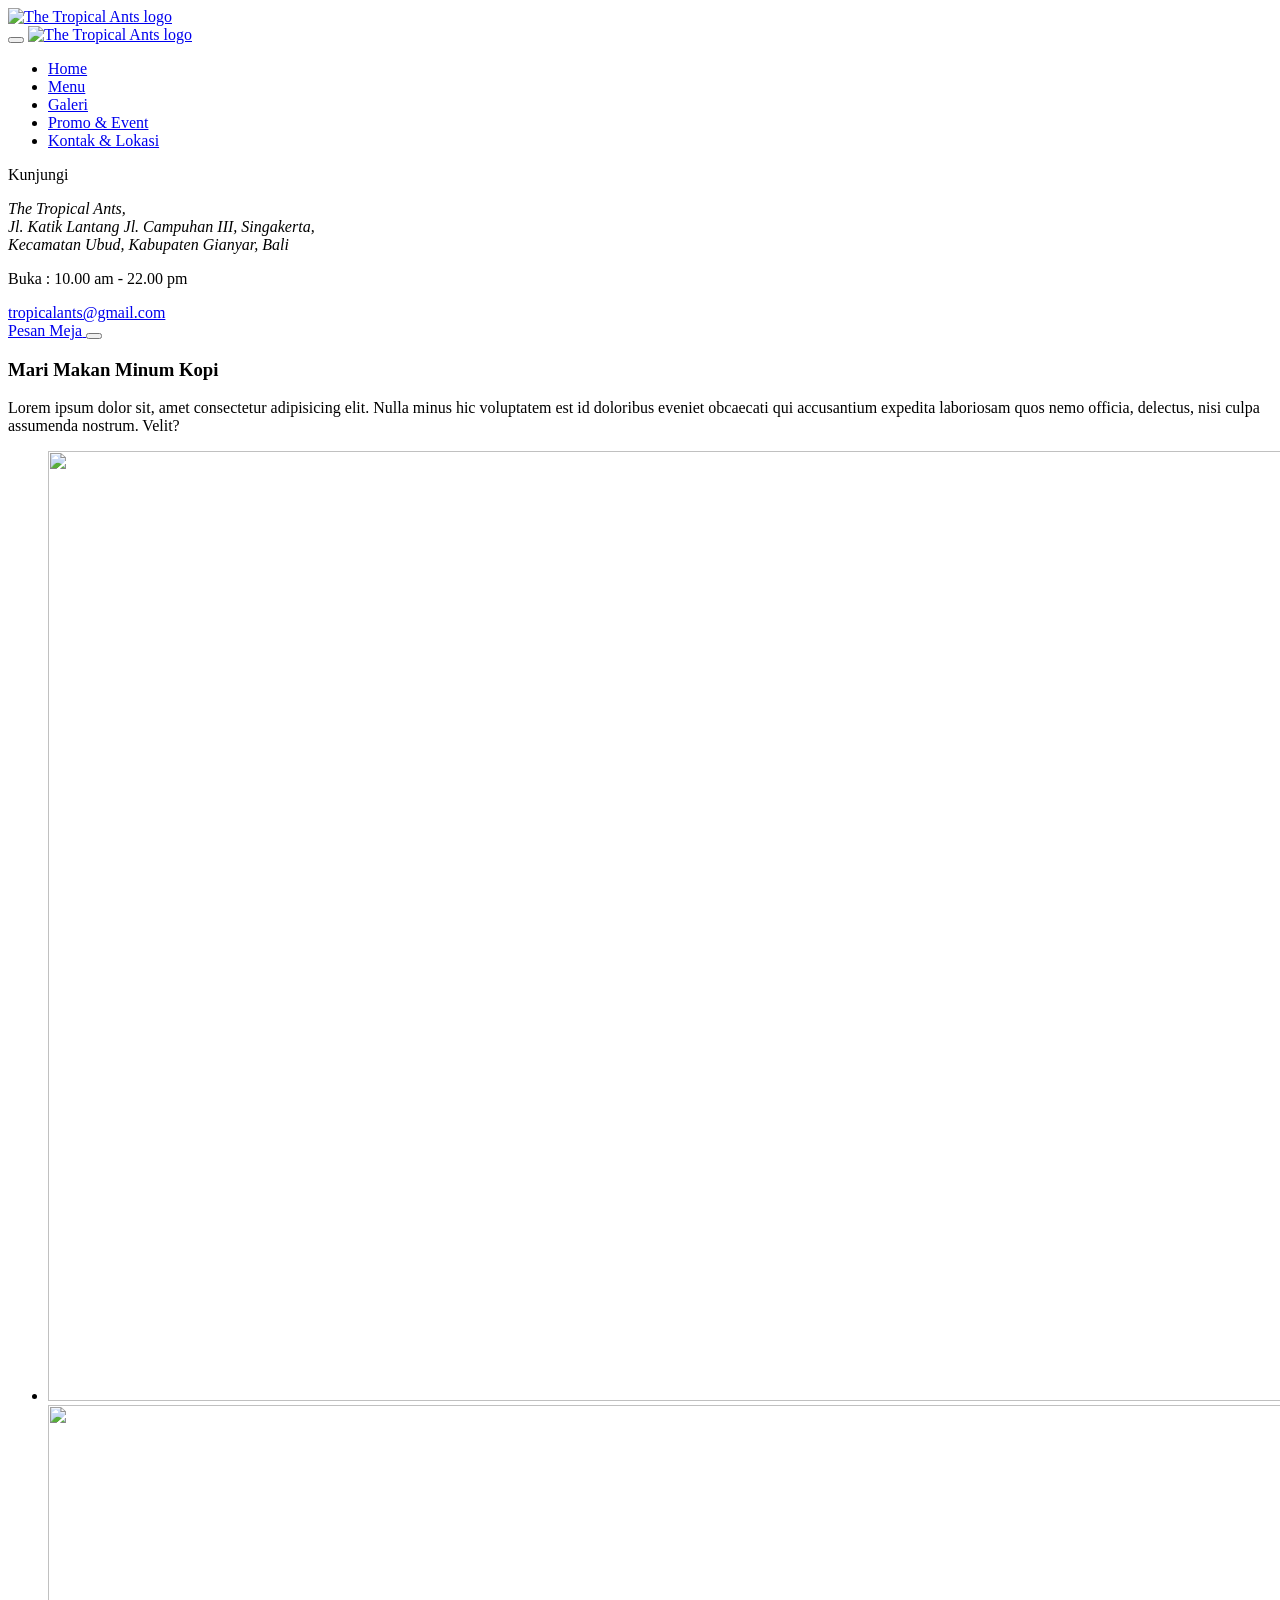
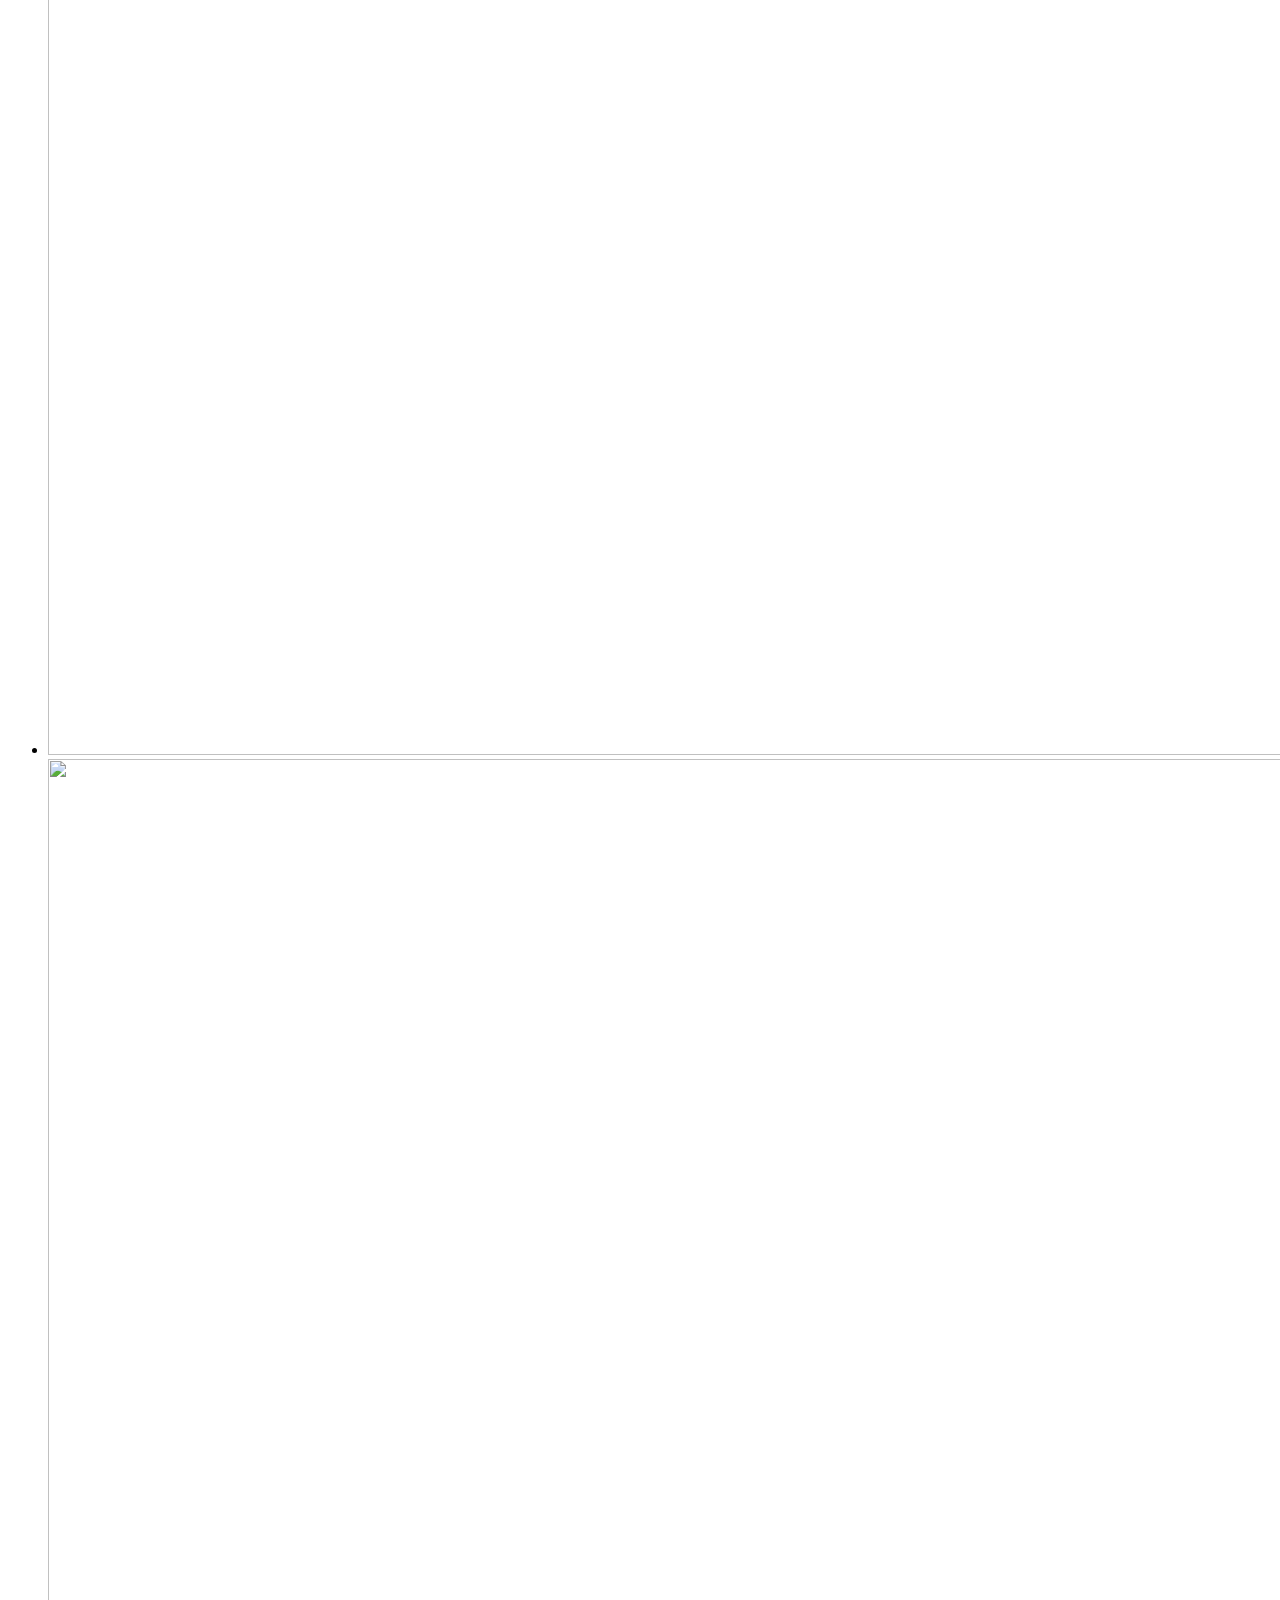
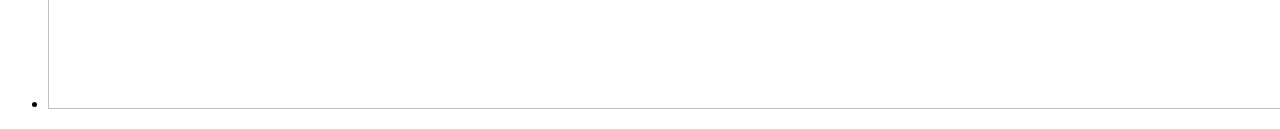
==== index.html @ f99dc0d0 "Absolute path" ====
<!DOCTYPE html>
<html lang="en">
<head>
  <meta charset="UTF-8">
  <meta name="viewport" content="width=device-width, initial-scale=1.0">
  
  <!-- PRIMARY META TAGS -->
  <title>The Tropical Ants</title>
  <meta name="title" content="The Tropical Ants">
  <meta name="description" content="Cafe Shop di Bali">

  <!-- FAVICON -->
  <link rel="shortcut icon" href="/Media/Favicon.png" type="image/svg+xml">

  <!-- GOOGLE FONT -->
  <link rel="preconnect" href="https://fonts.googleapis.com">
  <link rel="preconnect" href="https://fonts.gstatic.com" crossorigin>
  <link href="https://fonts.googleapis.com/css2?family=DM+Sans:wght@400;700&family=Forum&display=swap" rel="stylesheet">
  
  <!-- CSS -->
  <link rel="stylesheet" href="CSS/style.css">
</head>
<body>

  <!-- HEADER -->
    
  <header class="header" data-header>
    <div class="container">
      <a href="index.html" class="logo logo-header">
        <img src="/Media/Favicon.png" width="69" alt="The Tropical Ants logo">
      </a>

      <nav class="navbar" data-navbar>

        <button class="close-btn" aria-label="close-menu" data-nav-toggler>
          <ion-icon name="close-outline" aria-hidden="true"></ion-icon>
        </button>

        <a href="#top" class="logo">
          <img src="/Media/Favicon.png" width="110" alt="The Tropical Ants logo">
        </a>

        <ul class="navbar-list">

          <li class="navbar-item">
            <a href="/index.html" class="navbar-link">
              <span class="span">Home</span>
            </a>
          </li>

          <li class="navbar-item">
            <a href="/menu.html" class="navbar-link">
              <span class="span">Menu</span>
            </a>
          </li>

          <li class="navbar-item">
            <a href="/galeri.html" class="navbar-link">
              <span class="span">Galeri</span>
            </a>
          </li>

          <li class="navbar-item">
            <a href="/promo-event.html" class="navbar-link">
              <span class="span">Promo & Event</span>
            </a>
          </li>

          <li class="navbar-item">
            <a href="/kontak-lokasi.html" class="navbar-link">
              <span class="span">Kontak & Lokasi</span>
            </a>
          </li>

        </ul>

        <div class="text-center">
          <p class="headline-1 navbar-title">Kunjungi</p>

          <address class="body-3">
            The Tropical Ants,<br>Jl. Katik Lantang Jl. Campuhan III, Singakerta,<br>Kecamatan Ubud, Kabupaten Gianyar, Bali
          </address>

          <p class="body-3 navbar-text">Buka : 10.00 am - 22.00 pm</p>

          <a href="mailto:thertopicalants.com" class="body-3 sidebar-link">tropicalants@gmail.com</a>

        </div>

      </nav>

      <a href="kontak-lokasi.html#reservation" class="btn btn-slide">
        <span class="text text-1">Pesan Meja</span>
      </a>

      <button class="nav-open-btn" aria-label="open menu" data-nav-toggler>
        <span class="line"></span>
        <span class="line"></span>
        <span class="line"></span>
      </button>

      <div class="overlay" data-nav-toggler data-overlay></div>

    </div>
  </header>

  <main>
    <article>

      <!-- HERO -->

      <section class="hero text-center" aria-label="home">

        <div class="hero-content">
          <h1 class="hero-h1">Mari Makan Minum <span>Kopi</span></h1>
          <p class="hero-p label-1">Lorem ipsum dolor sit, amet consectetur adipisicing elit. Nulla minus hic voluptatem est id doloribus eveniet obcaecati qui accusantium expedita laboriosam quos nemo officia, delectus, nisi culpa assumenda nostrum. Velit?</p>
        </div>

        <ul class="hero-slider" data-hero-slider>

          <li class="slider-item active" data-hero-slider-item>

            <div class="slider-bg">
              <img src="/Media/hero-slider-1.jpg" width="1880" height="950" alt="" class="img-cover">
            </div>

          </li>

          <li class="slider-item" data-hero-slider-item>

            <div class="slider-bg">
              <img src="/Media/hero-slider-2.jpg" width="1880" height="950" alt="" class="img-cover">
            </div>

          </li>

          <li class="slider-item" data-hero-slider-item>

            <div class="slider-bg">
              <img src="/Media/hero-slider-3.jpg" width="1880" height="950" alt="" class="img-cover">
            </div>

          </li>
        
        </ul>

    </article>
  </main>


  <!-- JAVASCRIPT -->
  <script src="/JS/script.js"></script>

  <!-- ION ICON LINK -->
  <script type="module" src="https://unpkg.com/ionicons@5.5.2/dist/ionicons/ionicons.esm.js"></script>
  <script nomodule src="https://unpkg.com/ionicons@5.5.2/dist/ionicons/ionicons.js"></script>

  
</body>
</html>
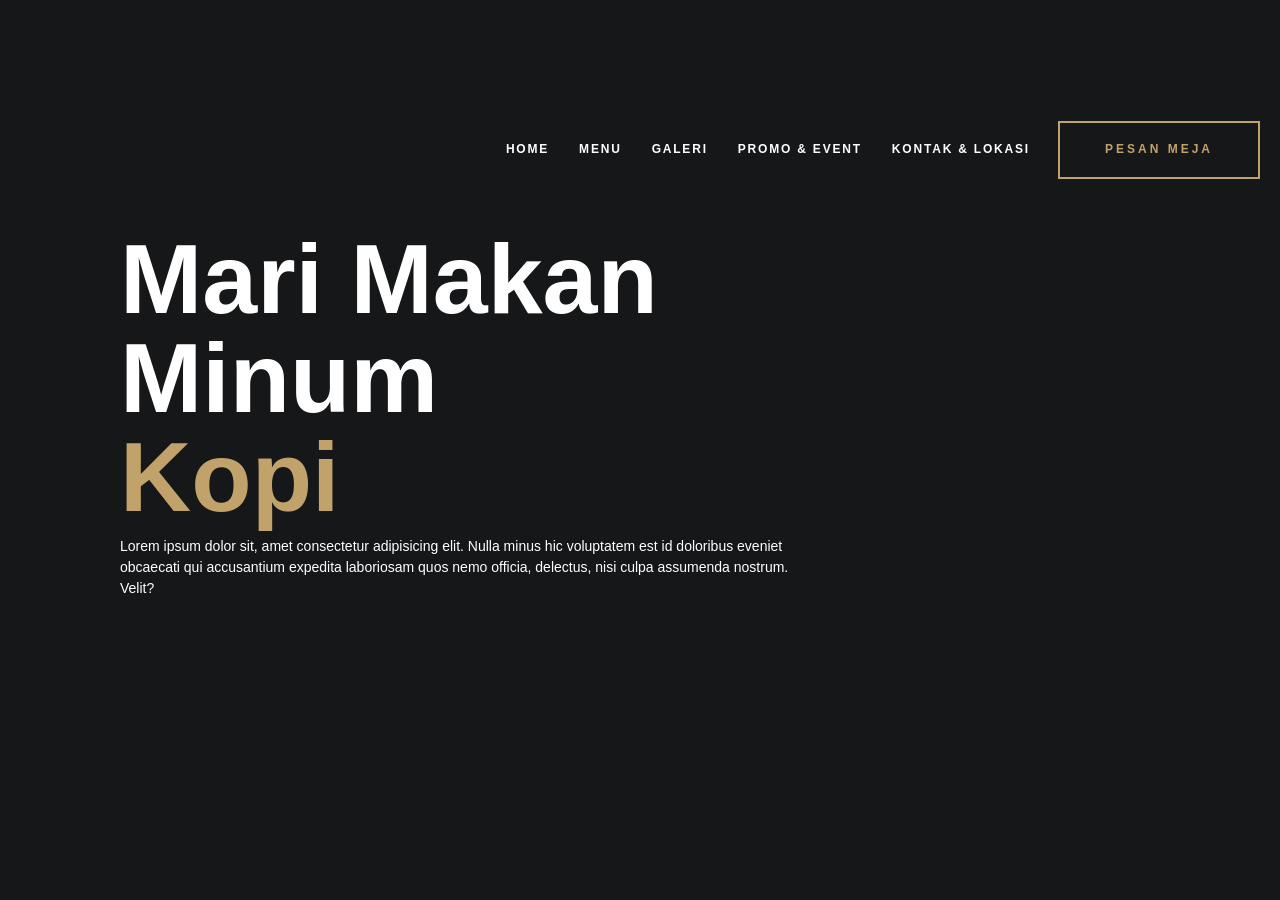
==== commit 18572b4f: "triger deploy Remove unnecessary comment about triggering deploy." ====
--- a/index.html
+++ b/index.html
@@ -10,7 +10,7 @@
   <meta name="description" content="Cafe Shop di Bali">
 
   <!-- FAVICON -->
-  <link rel="shortcut icon" href="/Media/Favicon.png" type="image/svg+xml">
+  <link rel="shortcut icon" href="Media/Favicon.png" type="image/svg+xml">
 
   <!-- GOOGLE FONT -->
   <link rel="preconnect" href="https://fonts.googleapis.com">
@@ -27,7 +27,7 @@
   <header class="header" data-header>
     <div class="container">
       <a href="index.html" class="logo logo-header">
-        <img src="/Media/Favicon.png" width="69" alt="The Tropical Ants logo">
+        <img src="Media/Favicon.png" width="69" alt="The Tropical Ants logo">
       </a>
 
       <nav class="navbar" data-navbar>
@@ -37,37 +37,37 @@
         </button>
 
         <a href="#top" class="logo">
-          <img src="/Media/Favicon.png" width="110" alt="The Tropical Ants logo">
+          <img src="Media/Favicon.png" width="110" alt="The Tropical Ants logo">
         </a>
 
         <ul class="navbar-list">
 
           <li class="navbar-item">
-            <a href="/index.html" class="navbar-link">
+            <a href="index.html" class="navbar-link">
               <span class="span">Home</span>
             </a>
           </li>
 
           <li class="navbar-item">
-            <a href="/menu.html" class="navbar-link">
+            <a href="menu.html" class="navbar-link">
               <span class="span">Menu</span>
             </a>
           </li>
 
           <li class="navbar-item">
-            <a href="/galeri.html" class="navbar-link">
+            <a href="galeri.html" class="navbar-link">
               <span class="span">Galeri</span>
             </a>
           </li>
 
           <li class="navbar-item">
-            <a href="/promo-event.html" class="navbar-link">
+            <a href="promo-event.html" class="navbar-link">
               <span class="span">Promo & Event</span>
             </a>
           </li>
 
           <li class="navbar-item">
-            <a href="/kontak-lokasi.html" class="navbar-link">
+            <a href="kontak-lokasi.html" class="navbar-link">
               <span class="span">Kontak & Lokasi</span>
             </a>
           </li>
@@ -121,7 +121,7 @@
           <li class="slider-item active" data-hero-slider-item>
 
             <div class="slider-bg">
-              <img src="/Media/hero-slider-1.jpg" width="1880" height="950" alt="" class="img-cover">
+              <img src="Media/hero-slider-1.jpg" width="1880" height="950" alt="" class="img-cover">
             </div>
 
           </li>
@@ -129,7 +129,7 @@
           <li class="slider-item" data-hero-slider-item>
 
             <div class="slider-bg">
-              <img src="/Media/hero-slider-2.jpg" width="1880" height="950" alt="" class="img-cover">
+              <img src="Media/hero-slider-2.jpg" width="1880" height="950" alt="" class="img-cover">
             </div>
 
           </li>
@@ -137,7 +137,7 @@
           <li class="slider-item" data-hero-slider-item>
 
             <div class="slider-bg">
-              <img src="/Media/hero-slider-3.jpg" width="1880" height="950" alt="" class="img-cover">
+              <img src="Media/hero-slider-3.jpg" width="1880" height="950" alt="" class="img-cover">
             </div>
 
           </li>
@@ -149,12 +149,12 @@
 
 
   <!-- JAVASCRIPT -->
-  <script src="/JS/script.js"></script>
+  <script src="JS/script.js"></script>
 
   <!-- ION ICON LINK -->
   <script type="module" src="https://unpkg.com/ionicons@5.5.2/dist/ionicons/ionicons.esm.js"></script>
   <script nomodule src="https://unpkg.com/ionicons@5.5.2/dist/ionicons/ionicons.js"></script>
-
+  <!-- triiger deploy -->
   
 </body>
-</html>+</html>
--- a/CSS/style.css
+++ b/CSS/style.css
@@ -0,0 +1,1785 @@
+/* CUSTOM PROPERTY */
+
+:root {
+
+  --gold-crayola: hsl(38, 42%, 59%);
+  --quick-silver: hsla(0, 0%, 65%, 1);
+  --davys-grey: hsla(30, 3%, 34%, 1);
+  --smoky-black-1: hsl(40, 12%, 5%);
+  --smoky-black-2: hsla(30, 8%, 5%, 1);
+  --smoky-black-3: hsla(0, 3%, 7%, 1);
+  --eerie-black-1: hsl(210, 4%, 9%);
+  --eerie-black-2: hsla(210, 4%, 11%, 1);
+  --eerie-black-3: hsla(180, 2%, 8%, 1);
+  --eerie-black-4: hsla(0, 0%, 13%, 1);
+  --white: hsla(0, 0%, 100%, 1);
+  --white-alpha-20: hsla(0, 0%, 100%, 0.2);
+  --white-alpha-10: hsla(0, 0%, 100%, 0.1);
+  --black: hsla(0, 0%, 0%, 1);
+  --black-alpha-80: hsla(0, 0%, 0%, 0.8);
+  --black-alpha-15: hsla(0, 0%, 0%, 0.15);
+
+  /* Gradien Color */
+  --gradient-1: linear-gradient(to top, hsla(0, 0%, 0%, 0.9), hsla(0, 0%, 0%, 0.7), transparent);
+
+  /* Typography */
+  --fontFamily-forum: 'Forum', cursive;
+  --fontFamily-dm_sans: 'DM Sans', sans-serif;
+
+  --fontSize-display-1: calc(1.3rem + 6.7vw);
+  --fontSize-headline-1: calc(2rem + 2.5vw);
+  --fontSize-title-1: 2.2rem;
+  --fontSize-title-2: 2.1rem;
+  --fontSize-body-1: 2.4rem;
+  --fontSize-body-2: 1.8rem;
+  --fontSize-body-3: 1.6rem;
+  --fontSize-label-1: 1.4rem;
+  --fontSize-label-2: 1.2rem;
+
+  --weight-regular: 400;
+  --weight-bold: 700;
+
+  --lineHeight-1: 1em;
+  --lineHeight-2: 1.2em;
+  --lineHeight-3: 1.5em;
+  --lineHeight-4: 1.6em;
+  --lineHeight-5: 1.85em;
+  --lineHeight-6: 1.4em;
+
+  --letterSpacing-1: 0.15em;
+  --letterSpacing-2: 0.4em;
+  --letterSpacing-3: 0.2em;
+  --letterSpacing-4: 0.3em;
+  --letterSpacing-5: 3px;
+
+  /* Shadow */
+  --shadow-1: 0px 0px 25px 0px hsla(0, 0%, 0%, 0.25);
+
+  /* Transition */
+  --transition-1: 250ms ease;
+  --transition-2: 500ms ease;
+  --transition-3: 1000ms ease;
+  --transition-4: 4000ms ease;
+}
+
+
+
+/* RESET */
+
+*,
+*::before,
+*::after {
+  margin: 0;
+  padding: 0;
+  box-sizing: border-box;
+}
+
+li {
+  list-style: none;
+}
+
+a,
+image,
+data,
+span,
+input,
+button,
+select,
+ion-icon,
+textarea {
+  display: block;
+}
+
+a {
+  color: inherit;
+  text-decoration: none;
+}
+
+img {
+  height: auto;
+}
+
+input,
+button,
+select,
+textarea {
+  background: none;
+  border: none;
+  font: inherit;
+}
+
+input,
+select,
+textarea {
+  width: 100%;
+  outline: none;
+}
+
+button {
+  cursor: pointer;
+}
+
+address {
+  font-style: normal;
+}
+
+select option:disabled {
+  color: var(--white);
+  background-color: var(--white-alpha-10);
+  font-style: italic;
+}
+
+html {
+  font-size: 10px;
+  scroll-behavior: smooth;
+}
+
+body {
+  background-color: var(--eerie-black-1);
+  color: var(--white);
+  font-family: var(--fontFamily-dm_sans);
+  font-size: var(--fontSize-body-3);
+  font-weight: var(--weight-regular);
+  line-height: var(--lineHeight-5);
+}
+
+body.loaded {
+  overflow: overlay;
+}
+
+body.nav-active {
+  overflow-y: hidden;
+  width: 100%;
+}
+
+::-webkit-scrollbar {
+  width: 5px;
+}
+
+::-webkit-scrollbar-track {
+  background-color: transparent;
+}
+
+::-webkit-scrollbar-thumb {
+  background-color: var(--gold-crayola);
+}
+
+
+/* TYPOGRAPHY */
+
+.headline-1,
+.title-1,
+.title-2 {
+  color: var(--white);
+  font-family: var(--fontFamily-forum);
+  font-weight: var(--weight-regular);
+  line-height: var(--lineHeight-2);
+}
+
+.headline-1 {
+  font-size: var(--fontSize-headline-1);
+}
+
+.title-1 {
+  font-size: var(--fontSize-title-1);
+}
+
+.title-2 {
+  font-size: var(--fontSize-title-2);
+}
+
+.body-1 {
+  font-size: var(--fontSize-body-1);
+  line-height: var(--lineHeight-6);
+}
+
+.body-2 {
+  font-size: var(--fontSize-body-2);
+}
+
+.body-3 {
+  font-size: var(--fontSize-body-3);
+}
+
+.label-1 {
+  font-size: var(--fontSize-label-1);
+}
+
+.label-2 {
+  font-size: var(--fontSize-label-2);
+}
+
+
+/*  REUSED STYLE */
+
+.container {
+  padding-inline: 16px;
+}
+
+.contact-label {
+  font-weight: var(--weight-bold);
+}
+
+.contact-number {
+  color: var(--gold-crayola);
+  max-width: max-content;
+  margin-inline: auto;
+}
+
+.text-center {
+  text-align: center;
+}
+
+.input-field {
+  background-color: var(--eerie-black-2);
+  color: var(--white);
+  height: 56px;
+  padding: 10px 20px;
+  border: 1px solid var(--white-alpha-10);
+  margin-block-end: 20px;
+  outline: none;
+  transition: border-color var(--transition-2);
+}
+
+.input-field::placeholder {
+  color: inherit;
+}
+
+.input-field:focus {
+  border-color: var(--gold-crayola);
+}
+
+.icon-wrapper {
+  position: relative;
+  margin-block-end: 20px;
+}
+
+.icon-wrapper .input-field {
+  margin-block-end: 0;
+  padding-inline-start: 40px;
+  appearance: none;
+  cursor: pointer;
+}
+
+.icon-wrapper ion-icon {
+  position: absolute;
+  top: 50%;
+  transform: translateY(-50%);
+  font-size: 1.4rem;
+  --ionicon-stroke-width: 50px;
+  pointer-events: none;
+}
+
+.icon-wrapper ion-icon:first-child {
+  left: 15px;
+}
+
+.icon-wrapper ion-icon:last-child {
+  right: 10px;
+}
+
+.section {
+  position: relative;
+  padding-block: 70px;
+  overflow: hidden;
+  z-index: 1;
+}
+
+.section-subtitle {
+  position: relative;
+  color: var(--gold-crayola);
+  font-weight: var(--weight-bold);
+  text-transform: uppercase;
+  letter-spacing: var(--letterSpacing-2);
+  margin-block-end: 12px;
+}
+
+.btn-slide {
+  position: relative;
+  display: inline-block;
+  padding: 12px 45px;
+  font-size: 1.2rem;
+  font-weight: bold;
+  letter-spacing: 3px;
+  text-transform: uppercase;
+  color: var(--gold-crayola);
+  border: 2px solid var(--gold-crayola);
+  background: transparent;
+  overflow: hidden;
+  z-index: 1;
+}
+
+.btn-slide::before {
+  content: "";
+  position: absolute;
+  top: 0;
+  left: 0;
+  height: 100%;
+  width: 100%;
+  background-color: var(--gold-crayola);
+  transform: translateX(-100%);
+  transition: transform 0.4s ease;
+  z-index: 0;
+}
+
+.btn-slide.hover-in::before {
+  transform: translateX(0%);
+}
+
+.btn-slide.hover-out-left::before {
+  transform: translateX(-100%);
+}
+
+.btn-slide.hover-out-right::before {
+  transform: translateX(100%);
+}
+
+.btn-slide .text {
+  position: relative;
+  z-index: 1;
+  color: var(--gold-crayola);
+  transition: color 0.3s ease;
+}
+
+.btn-slide.hover-in .text {
+  color: var(--black);
+}
+
+.grid-list {
+  display: grid;
+  gap: 40px;
+}
+
+.ul-grid-list {
+  display: grid;
+  gap: 20px;
+}
+
+.grid-link {
+  color: var(--quick-silver);
+  font-weight: var(--weight-bold);
+  text-transform: uppercase;
+  letter-spacing: var(--letterSpacing-4);
+  margin-inline: auto;
+  transition: var(--transition-1);
+}
+
+.grid-link {
+  color: var(--quick-silver);
+  font-weight: var(--weight-bold);
+  text-transform: uppercase;
+  letter-spacing: var(--letterSpacing-4);
+  margin-inline: auto;
+  transition: var(--transition-1);
+}
+
+.grid-link:is(:hover, :focus-visible) {
+  color: var(--gold-crayola);
+}
+
+.img-holder {
+  aspect-ratio: var(--width) / var(--height);
+  overflow: hidden;
+  background-color: var(--eerie-black-4);
+}
+
+.card-wrapper {
+  padding-block: 50px;
+  margin: 40px 5px;
+  overflow: hidden;
+  padding: 20px 10px;
+}
+
+.card-list .card-item .card-link {
+  user-select: none;
+  display: block;
+  background: var(--smoky-black-3);
+  padding: 18px;
+  border-radius: 12px;
+  text-decoration: none;
+  border: 2px solid transparent;
+  box-shadow: 0 10px 10px var(--black-alpha-80);
+  transition: 0.2s ease;
+}
+
+.card-list .card-item .card-link:active {
+  cursor: grabbing;
+}
+
+.card-list .card-item .card-link:hover {
+  border-color: var(--gold-crayola);
+}
+
+.card-wrapper .swiper-pagination-bullet {
+  height: 13px;
+  width: 13px;
+  opacity: 0.5;
+  background: var(--gold-crayola);
+}
+
+.card-wrapper .swiper-slide-button {
+  color: var(--gold-crayola);
+  margin-top: -35px;
+  opacity: 0;
+}
+
+.swiper-button-prev {
+  left: 0;
+}
+
+.swiper-button-next {
+  right: 0;
+}
+
+.shape {
+  display: block;
+  position: absolute;
+  max-width: max-content;
+  width: 70%;
+  z-index: -1;
+}
+
+.shape-1,
+.shape-3,
+.shape-5 {
+  left: 0;
+}
+
+.shape-2,
+.shape-4,
+.shape-6 {
+  right: 0;
+}
+
+.shape-1 {
+  top: 0;
+}
+
+.shape-2 {
+  top: 250vh;
+}
+
+.shape-3 {
+  top: 500vh;
+}
+
+.shape-4 {
+  top: 750vh;
+}
+
+.shape-5 {
+  top: 1000vh;
+}
+
+.shape-6 {
+  bottom: 0;
+}
+
+
+/* HEADER */
+
+.header .btn {
+  display: none;
+}
+
+.header {
+  position: fixed;
+  left: 0;
+  top: 0;
+  width: 100%;
+  background-color: transparent;
+  padding-block: 40px;
+  z-index: 4;
+  border-block-end: 1px solid transparent;
+  transition: var(--transition-1);
+}
+
+.header.active {
+  padding-block: 20px;
+  background-color: var(--eerie-black-4);
+  border-color: var(--black-alpha-15);
+}
+
+.header.hide {
+  transform: translateY(-100%);
+  transition-delay: 250ms;
+}
+
+.header .container {
+  padding-inline: 20px;
+  display: flex;
+  justify-content: space-between;
+  align-items: center;
+  gap: 8px;
+}
+
+.nav-open-btn {
+  padding: 12px;
+  padding-inline-end: 0;
+}
+
+.nav-open-btn .line {
+  width: 30px;
+  height: 2px;
+  background-color: var(--white);
+  margin-block: 5px;
+  transform-origin: left;
+}
+
+.navbar {
+  position: fixed;
+  background-color: var(--smoky-black-1);
+  top: 0;
+  left: -360px;
+  bottom: 0;
+  max-width: 360px;
+  width: 100%;
+  padding-inline: 30px;
+  padding-block-end: 50px;
+  overflow-y: auto;
+  visibility: hidden;
+  z-index: 10;
+  transition: var(--transition-2);
+}
+
+.navbar.active {
+  visibility: visible;
+  transform: translateX(360px);
+}
+
+.close-btn {
+  color: var(--white);
+  border: 1px solid currentColor;
+  padding: 4px;
+  border-radius: 50%;
+  margin-inline-start: auto;
+  margin-block: 30px 20px;
+}
+
+.navabar .close-btn ion-icon {
+  --ionicon-stroke-width: 40px;
+}
+
+.close-btn:is(:hover, :focus-visible) {
+  color: var(--gold-crayola);
+}
+
+.navbar .logo {
+  max-width: max-content;
+  margin-inline: auto;
+  margin-block-end: 60px;
+}
+
+.navbar-list {
+  border-block-end: 1px solid var(--white-alpha-20);
+  margin-block-end: 100px;
+}
+
+.navbar-item {
+  border-block-start: 1px solid var(--white-alpha-20);
+}
+
+.navbar-link {
+  position: relative;
+  font-size: var(--fontSize-label-2);
+  text-transform: uppercase;
+  padding-block: 10px;
+  max-width: unset;
+}
+
+.navbar-link::after {
+  display: none;
+}
+
+.navbar-link .span {
+  transition: var(--transition-1);
+}
+
+.navbar-link:is(:hover, :focus-visible, .active) .span {
+  color: var(--gold-crayola);
+  transform: translateX(20px);
+}
+
+.navbar-link:is(:hover, :focus-visible, .active) .separator {
+  opacity: 1;
+}
+
+.navbar-title {
+  margin-block-end: 15px;
+}
+
+.navbar-text {
+  margin-block: 10px;
+}
+
+.navbar .body-3 {
+  color: var(--quick-silver);
+}
+
+.sidebar-link {
+  transition: var(--transition-1);
+}
+
+.sidebar-link:is(:hover, :focus-visible) {
+  color: var(--gold-crayola);
+}
+
+.navbar::-webkit-scrollbar-thumb {
+  background-color: var(--white-alpha-10);
+}
+
+.overlay {
+  position: fixed;
+  left: 0;
+  top: 0;
+  bottom: 0;
+  right: 0;
+  background-color: var(--black-alpha-80);
+  opacity: 0;
+  pointer-events: none;
+  transition: var(--transition-2);
+  z-index: 1;
+}
+
+.overlay.active {
+  opacity: 1;
+  pointer-events: all;
+}
+
+
+/* HERO */
+
+.hero .slider-btn {
+  display: none;
+}
+
+.hero {
+  position: relative;
+  padding-block: 120px;
+  min-height: 100vh;
+  overflow: hidden;
+  z-index: 1;
+}
+
+.hero-content {
+  padding-block: 140px;
+  left: 60px;
+  max-width: 30rem;
+  position: absolute;
+  z-index: 10;
+}
+
+.hero-content h1,
+.hero-content h1 span {
+  font-size: var(--fontSize-display-1);
+  line-height: var(--lineHeight-1);
+  color: var(--white);
+  text-shadow: 1px 1px 3px var(--shadow-1);
+  text-align: left;
+}
+
+.hero-content h1 span {
+  color: var(--gold-crayola);
+}
+
+.hero-content p {
+  color: var(--white);
+  margin-top: 1rem;
+  line-height: var(--lineHeight-3);
+  font-weight: 100;
+  text-shadow: 1px 1px 3px var(--shadow-1);
+  mix-blend-mode: difference;
+  text-align: left;
+}
+
+.hero .slider-item {
+  position: absolute;
+  top: 50%;
+  left: 50%;
+  transform: translate(-50%, -50%);
+  width: 100%;
+  height: 100%;
+  display: grid;
+  place-content: center;
+  padding-block-start: 100px;
+  opacity: 0;
+  visibility: hidden;
+  transition: var(--transition-3);
+  z-index: 1;
+}
+
+.hero .slider-item.active {
+  opacity: 1;
+  visibility: visible;
+}
+
+.hero .slider-bg {
+  position: absolute;
+  top: 0;
+  left: 0;
+  width: 100%;
+  height: 100%;
+  transform: scale(1.15);
+  pointer-events: none;
+  user-select: none;
+  z-index: -1;
+}
+
+.hero .slider-item.active .slider-bg {
+  animation: smoothScale 7s linear forwards;
+}
+
+@keyframes smoothScale {
+  0% {
+    transform: scale(1);
+  }
+
+  100% {
+    transform: scale(1.15);
+  }
+}
+
+.slider-reveal {
+  transform: translateY(30px);
+  opacity: 0;
+}
+
+.hero .slider-item.active .slider-reveal {
+  animation: sliderReveal 1s ease forwards;
+}
+
+@keyframes sliderReveal {
+  0% {
+    transform: translateY(30px);
+    opacity: 0;
+  }
+
+  100% {
+    transform: translateY(0);
+    opacity: 1;
+  }
+}
+
+.hero .img-cover {
+  width: 100%;
+  height: 100%;
+  object-fit: cover;
+}
+
+
+/* MENU */
+
+.menu .swiper .card-image {
+  width: 100%;
+  aspect-ratio: 350/450;
+  object-fit: cover;
+  border-radius: 1px;
+}
+
+.section-filter {
+  position: relative;
+  color: var(--gold-crayola);
+  letter-spacing: var(--letterSpacing-1);
+  margin-block-end: 12px;
+  font-size: 14px;
+}
+
+.section-filter.active {
+  color: var(--white);
+}
+
+.filterable-cards li.hide {
+  display: none;
+}
+
+.menu .grid-link:is(:hover, :focus-visible) {
+  color: var(--white);
+}
+
+.menu .container {
+  margin-top: -10px;
+}
+
+.menu .section-title {
+  margin-block-end: 40px;
+}
+
+.menu .section-subtitle {
+  font-size: var(--fontSize-body-1);
+}
+
+.menu .grid-list {
+  margin-block: 50px;
+}
+
+.menu-card {
+  display: flex;
+  align-items: flex-start;
+  gap: 20px;
+}
+
+.hover\:card .card-banner {
+  background-color: var(--gold-crayola);
+}
+
+.hover\:card .card-banner .img-cover {
+  transition: var(--transition-4);
+}
+
+.hover\:card:is(:hover, :focus-within) .card-banner .img-cover {
+  opacity: 0.7;
+  transform: scale(1.34);
+  transition: var(--transition-4);
+}
+
+.menu-card .card-banner {
+  flex-shrink: 0;
+  border-radius: 24px;
+}
+
+.menu-card .card-title {
+  transition: var(--transition-1);
+}
+
+.menu-card .card-title:is(:hover, :focus-visible) {
+  color: var(--gold-crayola);
+}
+
+.menu-card .badge {
+  background-color: var(--gold-crayola);
+  color: var(--eerie-black-1);
+  font-family: var(--fontFamily-forum);
+  max-width: max-content;
+  line-height: var(--lineHeight-6);
+  text-transform: uppercase;
+  padding-inline: 10px;
+  margin-block-start: 10px;
+}
+
+.menu-card .span {
+  color: var(--gold-crayola);
+  margin-block: 10px;
+}
+
+.menu-card .card-text {
+  color: var(--quick-silver);
+  line-height: var(--lineHeight-4);
+}
+
+.menu-text .span {
+  display: inline-block;
+  color: var(--gold-crayola);
+}
+
+.popup-modal {
+  position: fixed;
+  top: 0;
+  left: 0;
+  width: 100%;
+  height: 100%;
+  backdrop-filter: blur(5px);
+  background-color: var(--black-alpha-15);
+  display: flex;
+  align-items: center;
+  justify-content: center;
+  z-index: 1000;
+}
+
+.popup-modal.hidden {
+  display: none;
+}
+
+.popup-content {
+  background: var(--smoky-black-3);
+  padding: 2rem;
+  border-radius: 10px;
+  max-width: 300px;
+  text-align: center;
+  position: relative;
+}
+
+.popup-img {
+  max-width: 100%;
+  height: auto;
+  border-radius: 8px;
+}
+
+.popup-title {
+  margin: 1rem 0 0.5rem;
+  font-size: var(--fontSize-body-3);
+}
+
+.popup-desc {
+  font-size: var(--fontSize-label-2);
+  color: var(--davys-grey);
+}
+
+.menu .close-btn {
+  border: 0;
+  position: absolute;
+  top: 1px;
+  right: 30px;
+  font-size: 5rem;
+  cursor: pointer;
+  block-size: 300px;
+}
+
+body.popup-open-menu {
+  overflow: hidden;
+}
+
+
+/* GALERI */
+
+.galeri .container {
+  margin-top: -10px;
+}
+
+.galeri .swiper .card-image {
+  width: 100%;
+  aspect-ratio: 1125/2000;
+  object-fit: cover;
+  border-radius: 1px;
+}
+
+/* Container Utama Tim */
+.team .container {
+  display: flex;
+  flex-direction: column;
+  gap: 60px;
+  /* Jarak antar tingkatan */
+}
+
+/* Row untuk yang 1 orang (Leader & Staff Cowok) */
+.team-row.leader {
+  display: flex;
+  justify-content: center;
+}
+
+.team-row.leader .team-card {
+  max-width: 400px;
+  /* Ukuran foto orang tunggal agar tidak terlalu lebar */
+  width: 100%;
+}
+
+/* Grid untuk yang 2 orang (Chef & Staff Cewek) */
+.team-grid {
+  display: grid;
+  grid-template-columns: repeat(3, 1fr);
+  /* Default 3 kolom untuk Desktop */
+  gap: 30px;
+  margin-top: 50px;
+  justify-items: center;
+}
+
+/* Foto Bersama */
+.team-group-photo {
+  margin-top: 40px;
+}
+
+.team-group-photo .title-1 {
+  margin-top: 20px;
+  color: var(--gold-crayola);
+}
+
+/* Styling Kartu */
+.team-card {
+  background-color: var(--eerie-black-2);
+  padding-bottom: 20px;
+  border-bottom: 2px solid transparent;
+  transition: var(--transition-2);
+}
+
+.team-card:hover {
+  border-color: var(--gold-crayola);
+  transform: translateY(-10px);
+}
+
+.team-card .card-content {
+  padding-top: 20px;
+}
+
+
+/* PROMO & EVENT */
+
+#promo h2 {
+  margin-top: 55px;
+}
+
+.promo-content {
+  padding-block: 70px;
+}
+
+.promo-1 {
+  margin-top: 60px;
+}
+
+.promo-banner img {
+  display: block;
+  width: 100%;
+  height: auto;
+  max-width: 100%;
+  object-fit: cover;
+}
+
+.promo .abs-img {
+  margin-inline: auto;
+  margin-block-end: 12px;
+}
+
+.promo .section-text {
+  margin-block: 16px 40px;
+}
+
+.promo-content .wrapper {
+  display: flex;
+  justify-content: center;
+  align-items: center;
+  gap: 20px;
+  margin-block-end: 40px;
+}
+
+.promo-content .del {
+  color: var(--davys-grey);
+}
+
+.promo-content .span {
+  color: var(--gold-crayola);
+}
+
+.promo .btn {
+  margin-inline: auto;
+}
+
+/* event */
+.event .section-title {
+  margin-block-end: 40px;
+}
+
+.event-card {
+  position: relative;
+  overflow: hidden;
+}
+
+.event .img-cover {
+  width: 100%;
+  height: 100%;
+  object-fit: cover;
+}
+
+.event-card .card-content {
+  background-image: var(--gradient-1);
+  position: absolute;
+  bottom: 0;
+  width: 100%;
+  padding: 35px 35px 25px;
+}
+
+.event-card .publish-date {
+  position: absolute;
+  top: 30px;
+  left: 25px;
+  padding: 5px 10px;
+  color: var(--gold-crayola);
+  background-color: var(--black);
+  font-weight: var(--weight-bold);
+  letter-spacing: var(--letterSpacing-1);
+  line-height: 14px;
+}
+
+.event-card .card-subtitle {
+  color: var(--gold-crayola);
+  text-transform: uppercase;
+  font-weight: var(--weight-bold);
+  letter-spacing: var(--letterSpacing-1);
+  margin-block-end: 5px;
+}
+
+.event-card .card-banner .img-cover {
+  transition: var(--transition-4);
+}
+
+.event-card:is(:hover, :focus-within) .img-cover {
+  transform: scale(1.1);
+}
+
+.event .btn {
+  margin-inline: auto;
+  margin-block-start: 40px;
+}
+
+
+/* LOKASI & RESERVASI */
+
+.lokasi .container {
+  margin-top: -10px;
+}
+
+.map {
+  margin-top: 90px;
+  flex: 1 1 45rem;
+  width: 100%;
+  object-fit: cover;
+  height: 40rem;
+  z-index: -1;
+}
+
+.map-wrapper {
+  position: relative;
+  width: 100%;
+  height: 230vh;
+}
+
+.map {
+  width: 100%;
+  height: 40rem;
+  object-fit: cover;
+  position: absolute;
+  top: 0;
+  left: 0;
+  z-index: 1;
+  border: 0;
+}
+
+.form-overlay {
+  position: absolute;
+  top: 1200px;
+  left: 50%;
+  transform: translate(-50%, -50%);
+  z-index: 2;
+  padding: 30px 20px;
+  background-color: var(--black);
+  color: var(--white);
+  max-width: 100%;
+  width: 90%;
+  border-radius: 10px;
+}
+
+.form-text {
+  margin-block-end: 40px;
+}
+
+.form-text .link {
+  display: inline;
+  color: var(--gold-crayola);
+}
+
+.form-right .headline-1 {
+  margin-block-end: 40px;
+}
+
+.form-right .contact-label {
+  margin-block-end: 5px;
+}
+
+.form-right .body-3 {
+  color: var(--quick-silver);
+  line-height: var(--lineHeight-3);
+}
+
+.form-right .body-3:not(:last-child) {
+  margin-block-end: 25px;
+}
+
+.form-right {
+  margin-top: 20px;
+}
+
+.form-left,
+.form-right {
+  padding: 40px 20px 30px;
+}
+
+.input-field[type="date"] {
+  text-transform: uppercase;
+  padding-inline-end: 10px;
+}
+
+.input-field[type="date"]::-webkit-calendar-picker-indicator {
+  opacity: 0;
+}
+
+textarea.input-field {
+  resize: none;
+  height: 140px;
+  padding-block: 40px;
+  line-height: var(--lineHeight-1);
+}
+
+.form-left .btn {
+  max-width: 100%;
+  width: 100%;
+}
+
+.popup-rsv {
+  visibility: hidden;
+}
+
+.form-right {
+  background-repeat: repeat;
+  background-position: top left;
+}
+
+body.popup-open {
+  overflow: hidden;
+}
+
+#popupOverlay {
+  display: none;
+  position: fixed;
+  inset: 0;
+  backdrop-filter: blur(5px);
+  background-color: var(--black-alpha-15);
+  z-index: 9998;
+}
+
+#popup {
+  display: none;
+  position: fixed;
+  top: 50%;
+  left: 50%;
+  transform: translate(-50%, -50%);
+  background-color: var(--smoky-black-3);
+  border-radius: 10px;
+  padding: 30px 50px;
+  z-index: 9999;
+  max-width: 500px;
+  width: 90%;
+  text-align: center;
+  box-shadow: 0 12px 24px var(--shadow-1);
+}
+
+#popup.active,
+#popupOverlay.active {
+  display: block;
+}
+
+#popup p {
+  color: var(--white);
+}
+
+#closePopupMeja {
+  color: var(--white);
+  height: 7vh;
+  margin-top: 10px;
+  padding: 10px;
+  border: none;
+  border-radius: 6px;
+  cursor: pointer;
+  font-weight: bold;
+}
+
+
+/* FOOTER */
+
+.section-footer {
+  top: 0;
+}
+
+.footer-top {
+  margin-block-end: 70px;
+}
+
+.footer-top {
+  margin-block-end: 70px;
+}
+
+.copyright {
+  margin-top: 50px;
+  color: var(--quick-silver);
+  line-height: var(--lineHeight-3);
+}
+
+.copyright .link {
+  display: inline;
+  color: var(--gold-crayola);
+  text-decoration: underline;
+}
+
+.copyright {
+  margin-top: 50px;
+  color: var(--quick-silver);
+  line-height: var(--lineHeight-3);
+}
+
+.copyright .link {
+  display: inline;
+  color: var(--gold-crayola);
+  text-decoration: underline;
+}
+
+
+/* RESPONSIABLE */
+
+@media (min-width: 640px) {
+
+  /* Reuse Style */
+
+  .main {
+    padding-top: 80px;
+  }
+
+  :is(.service, .about) .section-text {
+    max-width: 420px;
+    margin-inline: auto;
+  }
+
+  .contact-number {
+    --fontSize-body-1: 3rem;
+  }
+
+  /* Header */
+
+  .logo-header {
+    content: url('../Media/Logo.png');
+    width: 220px;
+  }
+
+  .header.active {
+    top: 0;
+  }
+
+  .header .btn {
+    display: block;
+    margin-inline-start: auto;
+  }
+
+  /* Hero */
+  .hero-content {
+    padding-block: 150px;
+    left: 70px;
+    max-width: 50rem;
+  }
+
+  /* Menu */
+  .menu-card .title-wrapper {
+    display: flex;
+    justify-content: flex-start;
+    align-items: center;
+    gap: 15px;
+  }
+
+  .menu-card .badge {
+    margin-block-start: 0;
+  }
+
+  .menu-card .span {
+    flex-grow: 1;
+    display: flex;
+    align-items: center;
+    gap: 15px;
+    position: relative;
+  }
+
+  .menu-card .span::before {
+    content: "";
+    height: 6px;
+    flex-grow: 1;
+    border-block: 1px solid var(--white-alpha-20);
+  }
+
+  /* Event */
+  .event .container {
+    max-width: 420px;
+    margin-inline: auto;
+  }
+
+  /* Kontak & Lokasi */
+  .map-wrapper {
+    height: 240vh;
+  }
+
+  .map {
+    height: 70rem;
+  }
+
+  .reservation .input-wrapper {
+    display: grid;
+    grid-template-columns: 1fr 1fr;
+    column-gap: 20px;
+  }
+
+  .reservation .input-wrapper:nth-child(4) {
+    grid-template-columns: repeat(3, 1fr);
+  }
+
+  .form-overlay {
+    top: 1450px;
+  }
+
+}
+
+@media (min-width: 768px) {
+
+  /* Reuse Style */
+  .grid-list {
+    grid-template-columns: 1fr 1fr;
+  }
+
+  :is(.service, .event) .container {
+    max-width: 820px;
+  }
+
+  /* Header */
+  .navbar-list {
+    margin-inline: 30px;
+  }
+
+  /* Hero */
+  .hero-content {
+    left: 120px;
+    max-width: 60rem;
+  }
+
+  .hero .slider-btn {
+    display: grid;
+    position: absolute;
+    z-index: 1;
+    color: var(--gold-crayola);
+    font-size: 2.4rem;
+    border: 1px solid var(--gold-crayola);
+    width: 45px;
+    height: 45px;
+    place-items: center;
+    top: 50%;
+    transform: translateY(-50%) rotate(45deg);
+    transition: var(--transition-1);
+  }
+
+  .hero .slider-btn ion-icon {
+    transform: rotate(-45deg);
+  }
+
+  .hero .slider-btn.prev {
+    left: 30px;
+  }
+
+  .hero .slider-btn.next {
+    right: 30px;
+  }
+
+  .hero .slider-btn:is(:hover, :focus-visible) {
+    background-color: var(--gold-crayola);
+    color: var(--black);
+  }
+
+  /* Menu */
+  .popup-content {
+    max-width: 400px;
+  }
+
+  .popup-title {
+    font-size: var(--fontSize-body-3);
+  }
+
+  .popup-desc {
+    font-size: var(--fontSize-label-2);
+  }
+
+  /* Galeri */
+  .card-wraper {
+    margin: 0 10px 25px;
+  }
+
+  .card-wrapper .swiper-slide-button {
+    opacity: 1;
+  }
+
+  /* Event */
+  .event .grid-list {
+    grid-template-columns: 1fr;
+    width: 75%;
+    margin-inline: auto;
+  }
+
+  /* Footer */
+  :is(.service, .event) footer .grid-list li:last-child {
+    grid-column: 1 / 2;
+    width: calc(50% - 20px);
+    margin-inline: auto;
+  }
+
+}
+
+@media (min-width: 992px) {
+
+  /* Reuse Style */
+  :is(.service, .event) .container {
+    max-width: unset;
+  }
+
+  :is(.service, .event) .grid-list {
+    grid-template-columns: repeat(2, 1fr);
+  }
+
+  :is(.service, .event) .grid-list li {
+    grid-column: auto;
+    width: 100%;
+  }
+
+  /* Header */
+  .navbar-list {
+    margin-inline: 30px;
+  }
+
+  /* Hero */
+  .hero-content {
+    max-width: 70rem;
+  }
+
+  .hero .slider-btn {
+    display: grid;
+    position: absolute;
+    z-index: 1;
+    color: var(--gold-crayola);
+    font-size: 2.4rem;
+    border: 1px solid var(--gold-crayola);
+    width: 45px;
+    height: 45px;
+    place-items: center;
+    top: 50%;
+    transform: translateY(-50%) rotate(45deg);
+    transition: var(--transition-1);
+  }
+
+  .hero .slider-btn ion-icon {
+    transform: rotate(-45deg);
+  }
+
+  .hero .slider-btn.prev {
+    left: 30px;
+  }
+
+  .hero .slider-btn.next {
+    right: 30px;
+  }
+
+  .hero .slider-btn:is(:hover, :focus-visible) {
+    background-color: var(--gold-crayola);
+    color: var(--black);
+  }
+
+  /* Menu */
+  .menu .grid-list {
+    grid-template-columns: 1fr 1fr;
+    position: relative;
+    column-gap: 90px;
+  }
+
+  .menu .grid-list::before {
+    content: "";
+    position: absolute;
+    top: 0;
+    left: 50%;
+    height: 100%;
+    border-inline-start: 1px solid var(--white-alpha-20);
+  }
+
+  /* Galeri */
+  .team-grid {
+    grid-template-columns: repeat(2, 1fr);
+  }
+
+  /* Promo */
+  .promo {
+    display: grid;
+    grid-template-columns: 1fr 1fr;
+    text-align: left;
+  }
+
+  .promo-banner {
+    margin-block-end: 40px;
+  }
+
+  .promo-content {
+    padding-inline: 50px 25px;
+  }
+
+  .promo-content .container {
+    position: relative;
+  }
+
+  .promo .section-subtitle::after,
+  .promo .btn {
+    margin-inline: 0;
+  }
+
+  .promo-content .wrapper {
+    justify-content: flex-start;
+  }
+
+  .promo .abs-img {
+    position: absolute;
+    top: 10px;
+    left: -40px;
+    animation: move 5s linear infinite;
+  }
+
+  /* Reservasi */
+  .map {
+    height: 100vh;
+  }
+
+  .map-wrapper {
+    height: 185vh;
+  }
+
+  .reservation-form {
+    top: 130rem;
+    display: grid;
+    grid-template-columns: 1fr 0.5fr;
+  }
+
+}
+
+@media (min-width: 1200px) {
+
+  :root {
+    --fontSize-title-2: 2.5rem;
+  }
+
+  /* Reuse Style */
+  .container,
+  :is(.service, .event) .container {
+    max-width: 1200px;
+    width: 100%;
+    margin-inline: auto;
+  }
+
+  /* Header */
+  .nav-open-btn,
+  .navbar>*:not(.navbar-list),
+  .header .overlay {
+    display: none;
+  }
+
+  .header .container {
+    max-width: unset;
+  }
+
+  .navbar,
+  .navbar.active,
+  .navbar-list {
+    all: unset;
+  }
+
+  .navbar,
+  .navbar.active {
+    margin-inline: auto 20px;
+  }
+
+  .navbar-list {
+    display: flex;
+    gap: 30px;
+  }
+
+  .navbar-item {
+    border-block-start: none;
+  }
+
+  .navbar .separator {
+    display: none;
+  }
+
+  .navbar-link:is(:hover, :focus-visible, .active) .span {
+    transform: unset;
+  }
+
+  .navbar-link {
+    font-weight: var(--weight-bold);
+    letter-spacing: var(--letterSpacing-1);
+  }
+
+  .navbar-link::after {
+    display: block;
+  }
+
+  .navbar-link.active::after {
+    transform: scaleX(1);
+    opacity: 1;
+  }
+
+  .header .btn {
+    margin-inline-start: 0;
+  }
+
+  /* Hero */
+  .hero-content {
+    padding-block: 110px;
+  }
+
+  .hero-btn {
+    bottom: 50px;
+    right: 50px;
+    transform: scale(1);
+  }
+
+  /* Menu */
+  .menu .grid-list {
+    gap: 55px 200px;
+    margin-block-end: 55px;
+  }
+
+  .popup-content {
+    max-width: 500px;
+  }
+
+  /* Promo */
+  .promo-content {
+    padding: 225px 120px;
+    padding-inline-end: 0;
+  }
+
+  .promo-content .container {
+    max-width: 460px;
+    margin-inline: 0;
+  }
+
+  /* Event */
+  .event .grid-list {
+    width: 89%;
+    padding-top: 25px;
+  }
+
+  /* Reservasi */
+  .map-wrapper {
+    height: 190vh;
+  }
+
+  .reservation-form {
+    top: 130rem;
+    max-width: 140vh;
+  }
+
+}
+
+@media (min-width: 1400px) {
+
+  /* Header */
+  .navbar {
+    margin-inline: auto;
+  }
+
+  /* Promo */
+  .promo {
+    overflow: visible;
+    position: relative;
+  }
+
+  .promo .shape {
+    display: block;
+    right: 0;
+    z-index: 1;
+  }
+
+  .promo .shape-1 {
+    top: 45%;
+  }
+
+  .promo .shape-2 {
+    bottom: 0;
+    transform: translateY(50%);
+    width: max-content;
+  }
+
+}
